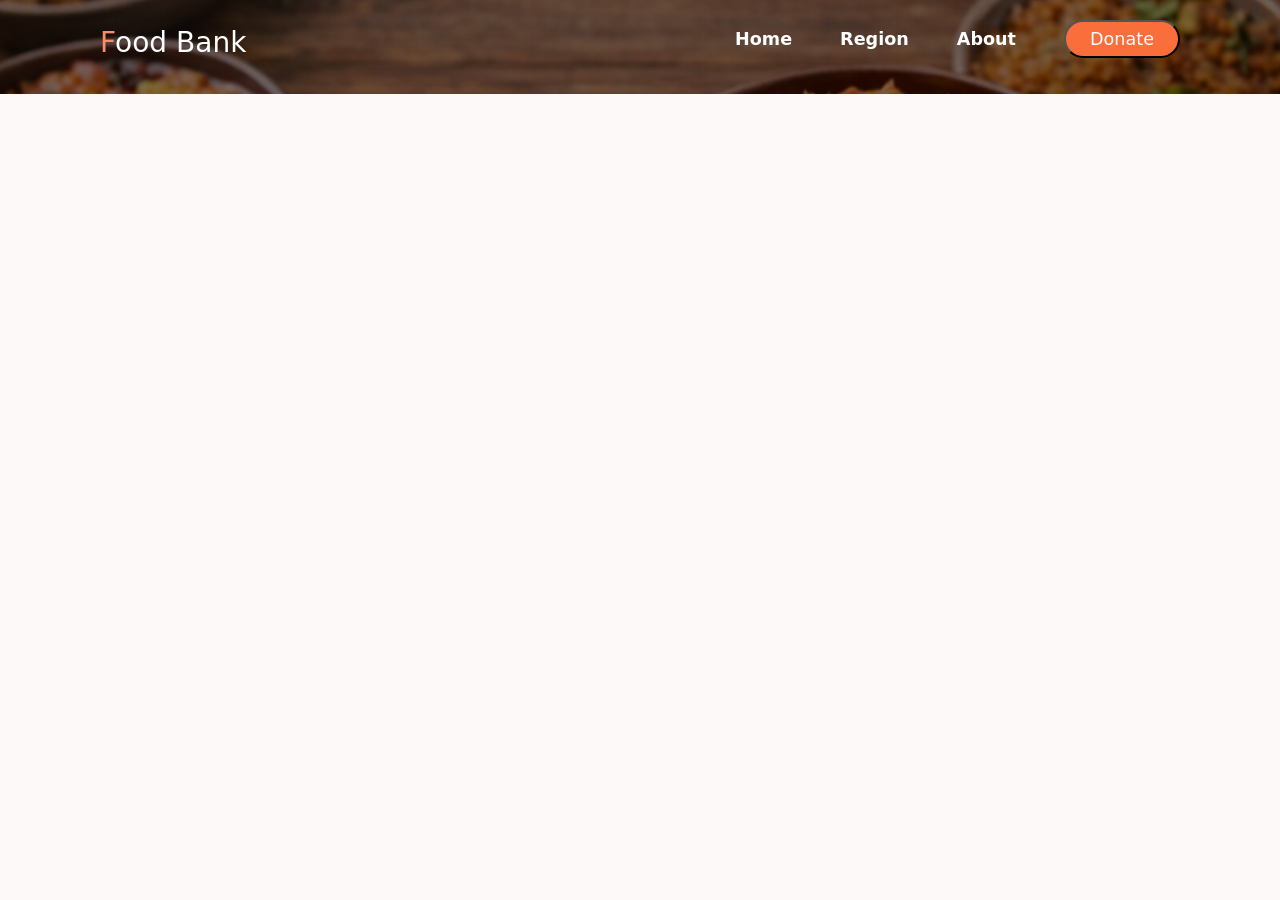
==== foodInfo.html @ 7d2eb428 "first commit" ====
<!DOCTYPE html>
<html lang="en">

<head>
    <meta charset="UTF-8">
    <meta name="viewport" content="width=device-width, initial-scale=1.0">
    <title>Food Information</title>
    <link rel="stylesheet" href="style.css">
    <link href="https://cdn.jsdelivr.net/npm/bootstrap@5.3.8/dist/css/bootstrap.min.css" rel="stylesheet"
        integrity="sha384-sRIl4kxILFvY47J16cr9ZwB07vP4J8+LH7qKQnuqkuIAvNWLzeN8tE5YBujZqJLB" crossorigin="anonymous" />
</head>

<body>
    <header>
        <nav class="d-flex align-items-center justify-content-between ">
            <h3 class="fs-3"><span>F</span>ood Bank</h3>
            <ul class="d-flex align-items-center gap-5">
                <li><a class="text-decoration-none fw-semibold text-white" href="">Home</a></li>
                <li><a class="text-decoration-none fw-semibold text-white" href="">Region</a></li>
                <li><a class="text-decoration-none fw-semibold text-white" href="">About</a></li>
                <button class="px-4 rounded-5 py-1 text-white">Donate</button>
            </ul>
        </nav>
    </header>
    <!-- <div id="foodInfo">
        <p class="fw-semibold back d-inline-block">← Back</p>
        <div class="main d-flex align-items-center justify-content-between gap-5">
            <div class="w-100">
                <h2>Jollof Rice</h2>
                <div class="d-flex align-items-center gap-2 my-3 fw-semibold">
                    <p class="m-0">West Africa</p>
                    <p class="m-0">.</p>
                    <p class="m-0">Lunch/Dinner</p>
                </div>
                <div
                    class="d-flex border-bottom border-top border-secondary py-2 my-2 align-items-center gap-3 fw-semibold">
                    <p class="m-0">60 mins</p>
                    <p class="text-secondary fw-light m-0">|</p>
                    <p class="m-0">Medium</p>
                </div>
                <p class="fw-semibold m-0">Method: Boiling</p>
            </div>
            <img src="Image/home-b.png" width="300" class="rounded-3">
        </div>
        <hr>
        <div class="mt-4">
            <h5 class=" mb-2">Description</h5>
            <p>Rice cooked in a rich tomato and pepper sauce with spices</p>
        </div>
        <div class="mt-3">
            <h5 class=" mb-3">Ingredients</h5>
            <div class="d-flex align-items-center gap-3 flex-wrap">
                <p class="border rounded-5 py-1 px-4 border-black shadow-sm">Rice</p>
                <p class="border rounded-5 py-1 px-4 border-black shadow-sm">Rice</p>
                <p class="border rounded-5 py-1 px-4 border-black shadow-sm">Rice</p>
                <p class="border rounded-5 py-1 px-4 border-black shadow-sm">Rice</p>
            </div>
        </div>
    </div> -->
</body>
<script src="script.js"></script>

</html>
---- style.css ----
* {
    scrollbar-width: none;
}

body {
    background-color: rgba(239, 224, 218, 0.174) !important;
}

header {
    background: url(Image/bg-2.png) repeat no-repeat center center;
    background-size: cover;
    padding: 20px 100px;
    color: white;
}

.main-content {
    margin: 70px auto 100px;
}

ul button {
    background-color: rgb(249, 110, 59)
}

ul button:hover {
    background-color: rgb(240, 87, 31)
}

.card {
    transition: .3s;
    max-height: 620px;
    overflow-y: scroll;
}

.card:hover {
    cursor: pointer;
    box-shadow: 10px 10px 20px rgba(165, 42, 42, 0.178) !important;
    /* border: 1px solid brown !important; */
    transform: scale(1.02);
}

span {
    color: rgb(248, 142, 104);
}

nav ul li {
    list-style: none;
}

li a, ul button {
    transition: .15s;
    font-size: 1.1em;
}

li a:hover {
    color: rgb(248, 142, 104) !important;
}

.main-content input:focus {
    border: none;
    outline: none;
}

.view-details {
    background-color: rgb(235, 99, 49);
    border: 3px solid rgb(235, 99, 49);
    border: none;
    margin-top: 15px;
    /* margin-bottom: 5px; */
    color: white;
    padding: 5px 0;
}

.view-details:hover {
    background-color: rgb(185, 88, 53);
}

#displayFoods {
    row-gap: 40px ;
    column-gap: 25px ;
}

section {
    padding: 50px 70px;
}

select {
    padding: 7px 5px;
    border-radius: 5px;
    width: 15%;
}

#foodInfo {
    max-width: 700px;
    margin: 20px auto;
    padding: 40px 40px;
    border-radius: 10px;
    background-color: rgba(248, 142, 104, 0.155);
    /* position: fixed;
    z-index: 1000; */

}

.back {
    font-size: 1.1em;
    cursor: pointer;
    opacity: .7;
    width: auto;
    height: auto;
}

.back:hover {
    opacity: 1;
}

#favouriteBtn {
    background-color: transparent;
    border: 1px solid rgba(128, 128, 128, 0.5);
    color: rgba(0, 0, 0, 0.7);
    transition: .15s;
}

#favouriteBtn:hover {
    border: 1px solid brown;
    outline: 1px solid brown;
}

#favouriteBtn i {
    color: brown;
}
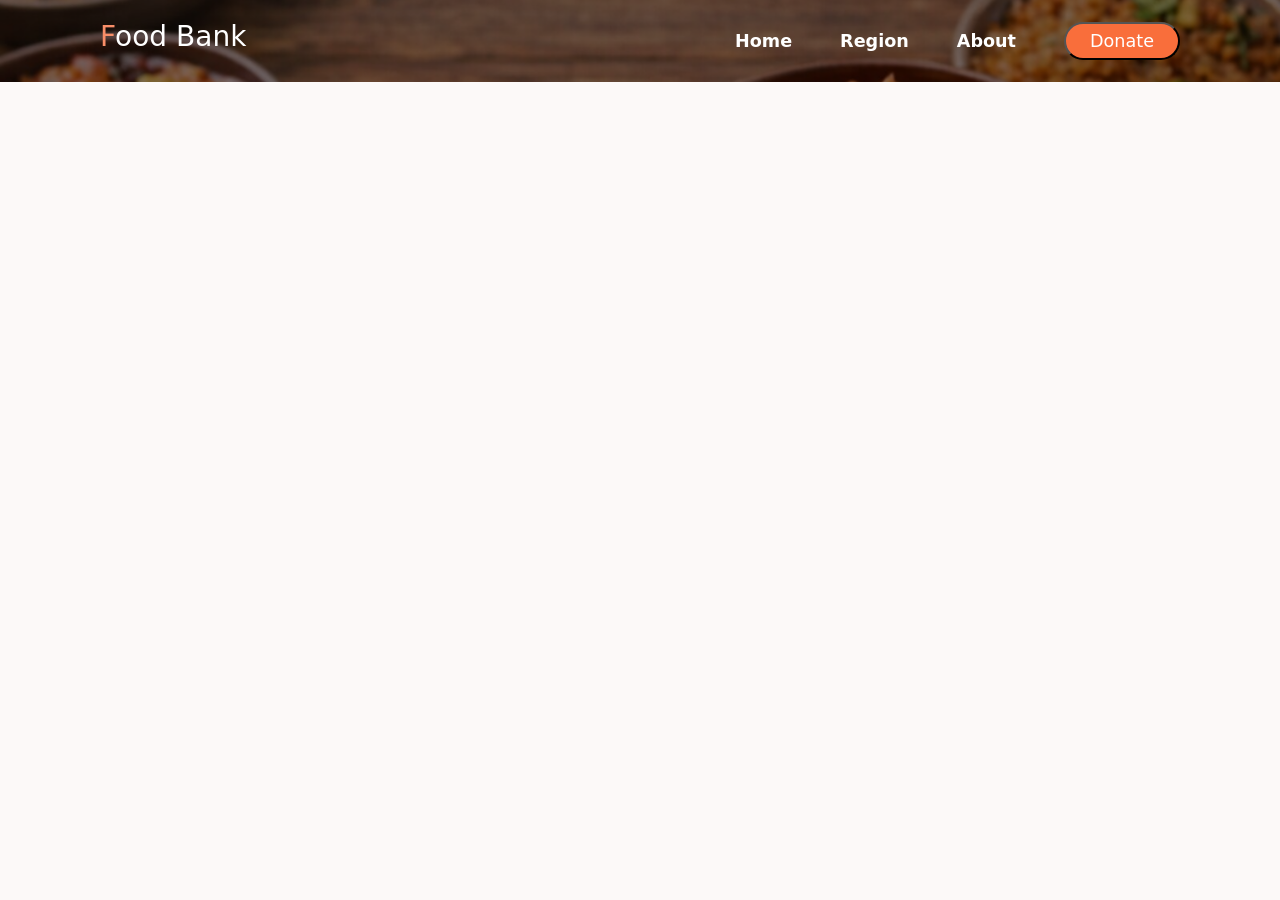
==== commit b814270c: "Refactor CSS styles for consistency and readability; maintain existing design elements" ====
--- a/foodInfo.html
+++ b/foodInfo.html
@@ -1,63 +1,63 @@
-<!DOCTYPE html>
-<html lang="en">
-
-<head>
-    <meta charset="UTF-8">
-    <meta name="viewport" content="width=device-width, initial-scale=1.0">
-    <title>Food Information</title>
-    <link rel="stylesheet" href="style.css">
-    <link href="https://cdn.jsdelivr.net/npm/bootstrap@5.3.8/dist/css/bootstrap.min.css" rel="stylesheet"
-        integrity="sha384-sRIl4kxILFvY47J16cr9ZwB07vP4J8+LH7qKQnuqkuIAvNWLzeN8tE5YBujZqJLB" crossorigin="anonymous" />
-</head>
-
-<body>
-    <header>
-        <nav class="d-flex align-items-center justify-content-between ">
-            <h3 class="fs-3"><span>F</span>ood Bank</h3>
-            <ul class="d-flex align-items-center gap-5">
-                <li><a class="text-decoration-none fw-semibold text-white" href="">Home</a></li>
-                <li><a class="text-decoration-none fw-semibold text-white" href="">Region</a></li>
-                <li><a class="text-decoration-none fw-semibold text-white" href="">About</a></li>
-                <button class="px-4 rounded-5 py-1 text-white">Donate</button>
-            </ul>
-        </nav>
-    </header>
-    <!-- <div id="foodInfo">
-        <p class="fw-semibold back d-inline-block">← Back</p>
-        <div class="main d-flex align-items-center justify-content-between gap-5">
-            <div class="w-100">
-                <h2>Jollof Rice</h2>
-                <div class="d-flex align-items-center gap-2 my-3 fw-semibold">
-                    <p class="m-0">West Africa</p>
-                    <p class="m-0">.</p>
-                    <p class="m-0">Lunch/Dinner</p>
-                </div>
-                <div
-                    class="d-flex border-bottom border-top border-secondary py-2 my-2 align-items-center gap-3 fw-semibold">
-                    <p class="m-0">60 mins</p>
-                    <p class="text-secondary fw-light m-0">|</p>
-                    <p class="m-0">Medium</p>
-                </div>
-                <p class="fw-semibold m-0">Method: Boiling</p>
-            </div>
-            <img src="Image/home-b.png" width="300" class="rounded-3">
-        </div>
-        <hr>
-        <div class="mt-4">
-            <h5 class=" mb-2">Description</h5>
-            <p>Rice cooked in a rich tomato and pepper sauce with spices</p>
-        </div>
-        <div class="mt-3">
-            <h5 class=" mb-3">Ingredients</h5>
-            <div class="d-flex align-items-center gap-3 flex-wrap">
-                <p class="border rounded-5 py-1 px-4 border-black shadow-sm">Rice</p>
-                <p class="border rounded-5 py-1 px-4 border-black shadow-sm">Rice</p>
-                <p class="border rounded-5 py-1 px-4 border-black shadow-sm">Rice</p>
-                <p class="border rounded-5 py-1 px-4 border-black shadow-sm">Rice</p>
-            </div>
-        </div>
-    </div> -->
-</body>
-<script src="script.js"></script>
-
+<!DOCTYPE html>
+<html lang="en">
+
+<head>
+    <meta charset="UTF-8">
+    <meta name="viewport" content="width=device-width, initial-scale=1.0">
+    <title>Food Information</title>
+    <link rel="stylesheet" href="style.css">
+    <link href="https://cdn.jsdelivr.net/npm/bootstrap@5.3.8/dist/css/bootstrap.min.css" rel="stylesheet"
+        integrity="sha384-sRIl4kxILFvY47J16cr9ZwB07vP4J8+LH7qKQnuqkuIAvNWLzeN8tE5YBujZqJLB" crossorigin="anonymous" />
+</head>
+
+<body>
+    <header>
+        <nav class="d-flex align-items-center justify-content-between ">
+            <h3 class="fs-3"><span>F</span>ood Bank</h3>
+            <ul class="d-flex align-items-center gap-5">
+                <li><a class="text-decoration-none fw-semibold text-white" href="">Home</a></li>
+                <li><a class="text-decoration-none fw-semibold text-white" href="">Region</a></li>
+                <li><a class="text-decoration-none fw-semibold text-white" href="">About</a></li>
+                <button class="px-4 rounded-5 py-1 text-white">Donate</button>
+            </ul>
+        </nav>
+    </header>
+    <!-- <div id="foodInfo">
+        <p class="fw-semibold back d-inline-block">← Back</p>
+        <div class="main d-flex align-items-center justify-content-between gap-5">
+            <div class="w-100">
+                <h2>Jollof Rice</h2>
+                <div class="d-flex align-items-center gap-2 my-3 fw-semibold">
+                    <p class="m-0">West Africa</p>
+                    <p class="m-0">.</p>
+                    <p class="m-0">Lunch/Dinner</p>
+                </div>
+                <div
+                    class="d-flex border-bottom border-top border-secondary py-2 my-2 align-items-center gap-3 fw-semibold">
+                    <p class="m-0">60 mins</p>
+                    <p class="text-secondary fw-light m-0">|</p>
+                    <p class="m-0">Medium</p>
+                </div>
+                <p class="fw-semibold m-0">Method: Boiling</p>
+            </div>
+            <img src="Image/home-b.png" width="300" class="rounded-3">
+        </div>
+        <hr>
+        <div class="mt-4">
+            <h5 class=" mb-2">Description</h5>
+            <p>Rice cooked in a rich tomato and pepper sauce with spices</p>
+        </div>
+        <div class="mt-3">
+            <h5 class=" mb-3">Ingredients</h5>
+            <div class="d-flex align-items-center gap-3 flex-wrap">
+                <p class="border rounded-5 py-1 px-4 border-black shadow-sm">Rice</p>
+                <p class="border rounded-5 py-1 px-4 border-black shadow-sm">Rice</p>
+                <p class="border rounded-5 py-1 px-4 border-black shadow-sm">Rice</p>
+                <p class="border rounded-5 py-1 px-4 border-black shadow-sm">Rice</p>
+            </div>
+        </div>
+    </div> -->
+</body>
+<script src="script.js"></script>
+
 </html>
--- a/style.css
+++ b/style.css
@@ -1,129 +1,198 @@
-* {
-    scrollbar-width: none;
-}
-
-body {
-    background-color: rgba(239, 224, 218, 0.174) !important;
-}
-
-header {
-    background: url(Image/bg-2.png) repeat no-repeat center center;
-    background-size: cover;
-    padding: 20px 100px;
-    color: white;
-}
-
-.main-content {
-    margin: 70px auto 100px;
-}
-
-ul button {
-    background-color: rgb(249, 110, 59)
-}
-
-ul button:hover {
-    background-color: rgb(240, 87, 31)
-}
-
-.card {
-    transition: .3s;
-    max-height: 620px;
-    overflow-y: scroll;
-}
-
-.card:hover {
-    cursor: pointer;
-    box-shadow: 10px 10px 20px rgba(165, 42, 42, 0.178) !important;
-    /* border: 1px solid brown !important; */
-    transform: scale(1.02);
-}
-
-span {
-    color: rgb(248, 142, 104);
-}
-
-nav ul li {
-    list-style: none;
-}
-
-li a, ul button {
-    transition: .15s;
-    font-size: 1.1em;
-}
-
-li a:hover {
-    color: rgb(248, 142, 104) !important;
-}
-
-.main-content input:focus {
-    border: none;
-    outline: none;
-}
-
-.view-details {
-    background-color: rgb(235, 99, 49);
-    border: 3px solid rgb(235, 99, 49);
-    border: none;
-    margin-top: 15px;
-    /* margin-bottom: 5px; */
-    color: white;
-    padding: 5px 0;
-}
-
-.view-details:hover {
-    background-color: rgb(185, 88, 53);
-}
-
-#displayFoods {
-    row-gap: 40px ;
-    column-gap: 25px ;
-}
-
-section {
-    padding: 50px 70px;
-}
-
-select {
-    padding: 7px 5px;
-    border-radius: 5px;
-    width: 15%;
-}
-
-#foodInfo {
-    max-width: 700px;
-    margin: 20px auto;
-    padding: 40px 40px;
-    border-radius: 10px;
-    background-color: rgba(248, 142, 104, 0.155);
-    /* position: fixed;
-    z-index: 1000; */
-
-}
-
-.back {
-    font-size: 1.1em;
-    cursor: pointer;
-    opacity: .7;
-    width: auto;
-    height: auto;
-}
-
-.back:hover {
-    opacity: 1;
-}
-
-#favouriteBtn {
-    background-color: transparent;
-    border: 1px solid rgba(128, 128, 128, 0.5);
-    color: rgba(0, 0, 0, 0.7);
-    transition: .15s;
-}
-
-#favouriteBtn:hover {
-    border: 1px solid brown;
-    outline: 1px solid brown;
-}
-
-#favouriteBtn i {
-    color: brown;
-}
+* {
+    scrollbar-width: none;
+    scroll-behavior: smooth;
+}
+
+body {
+    background-color: rgba(239, 224, 218, 0.174) !important;
+}
+
+header {
+    background: url(Image/bg-2.png) repeat no-repeat center center;
+    background-size: cover;
+    padding: 20px 100px;
+    color: white;
+}
+
+nav h3 {
+    font-size: 2em;
+}
+
+nav ul {
+    display: flex;
+    align-items: center;
+    margin: 0;
+    gap: 3em;
+}
+
+.main-content {
+    margin: 70px auto 100px;
+    width: 60%;
+    text-align: center;
+}
+
+nav button {
+    background-color: rgb(249, 110, 59);
+    padding: 5px 30px;
+}
+
+nav button:hover {
+    background-color: rgb(240, 87, 31);
+}
+
+.card {
+    transition: 0.3s;
+}
+
+.card:hover {
+    box-shadow: 10px 10px 20px rgba(165, 42, 42, 0.178) !important;
+    transform: translate(0px, -10px);
+}
+
+span {
+    color: rgb(248, 142, 104);
+}
+
+nav ul li {
+    list-style: none;
+}
+
+li a,
+ul button {
+    transition: 0.15s;
+    font-size: 1.1em;
+}
+
+li a:hover {
+    color: rgb(248, 142, 104) !important;
+}
+
+#displayFoods {
+    row-gap: 40px;
+    column-gap: 25px;
+}
+
+section {
+    padding: 50px 70px;
+}
+
+select {
+    padding: 7px 5px;
+    border-radius: 5px;
+    width: 15%;
+}
+
+label {
+    padding: 7px 10px;
+    width: auto;
+    justify-content: space-between;
+}
+
+#foodInfo {
+    max-width: 700px;
+    margin: 20px auto;
+    padding: 40px 40px;
+    border-radius: 10px;
+    background-color: rgba(248, 142, 104, 0.155);
+    /* position: fixed;
+    z-index: 1000; */
+}
+
+.back {
+    font-size: 1.1em;
+    cursor: pointer;
+    opacity: 0.7;
+    width: auto;
+    height: auto;
+}
+
+.back:hover {
+    opacity: 1;
+}
+
+#favouriteBtn {
+    background-color: transparent;
+    border: 1px solid rgba(128, 128, 128, 0.5);
+    color: rgba(0, 0, 0, 0.7);
+    transition: 0.15s;
+    cursor: pointer;
+}
+
+#favouriteBtn:hover {
+    border: 1px solid brown;
+    outline: 1px solid brown;
+}
+
+#favouriteBtn i {
+    color: brown;
+}
+
+#viewDetails {
+    font-weight: bold;
+    /* text-decoration: underline; */
+}
+
+#viewDetails:hover {
+    color: brown;
+    cursor: pointer;
+}
+
+.bi-heart,
+.bi-heart-fill {
+    cursor: pointer;
+    transition: transform 0.2s ease;
+}
+
+.bi-heart-fill {
+    transform: scale(1.2);
+}
+
+#removeFavorite,
+#removeAllFavorites{
+    display: none;
+}
+
+#userSearch:focus {
+    border: none;
+    outline: none;
+}
+
+.input-container:has(input:focus) {
+    outline: 2px solid rgb(249, 110, 59);
+}
+
+#spinnerOverlay {
+    display: none;
+    position: fixed;
+    top: 0;
+    left: 0;
+    width: 100vw;
+    height: 100vh;
+    background: rgba(0, 0, 0, 0.3);
+    z-index: 2055;
+    display: flex;
+    justify-content: center;
+    align-items: center;
+    /* margin: 30px auto; */
+}
+
+.scroll-btn {
+    position: fixed;
+    right: 20px;
+    bottom: 20px;
+    padding: 12px 16px;
+    font-size: 16px;
+    border: none;
+    border-radius: 50%;
+    background-color: rgb(229, 69, 11);
+    color: white;
+    cursor: pointer;
+    opacity: 0.8;
+    display: none; /* hidden initially */
+    transition: opacity 0.3s;
+    z-index: 1000;
+}
+
+.scroll-btn:hover {
+    opacity: 1;
+}
